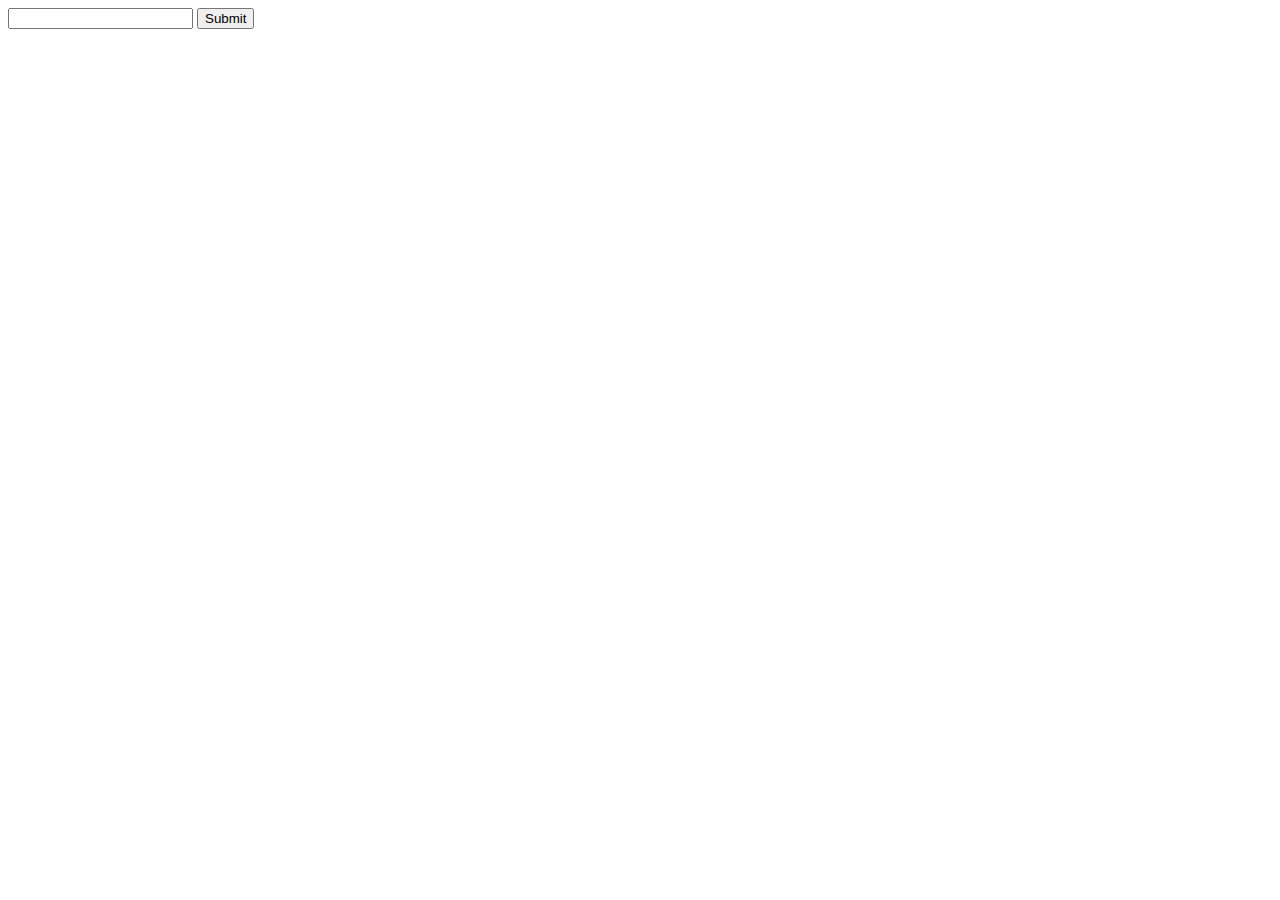
==== index.html @ 31ff8389 "Can input the name and show 'Hello' followed by the name you entered" ====
<!doctype html>
<html>
<head>
  <title>demo web</title>
</head>
<body>
  <form name="pyform" method="POST" action="/cgi-bin/form.py">
    <input type="text" name="fname"/>
    <input type="submit" name="submit" value="Submit"/>
  </form>
</body>
</html>
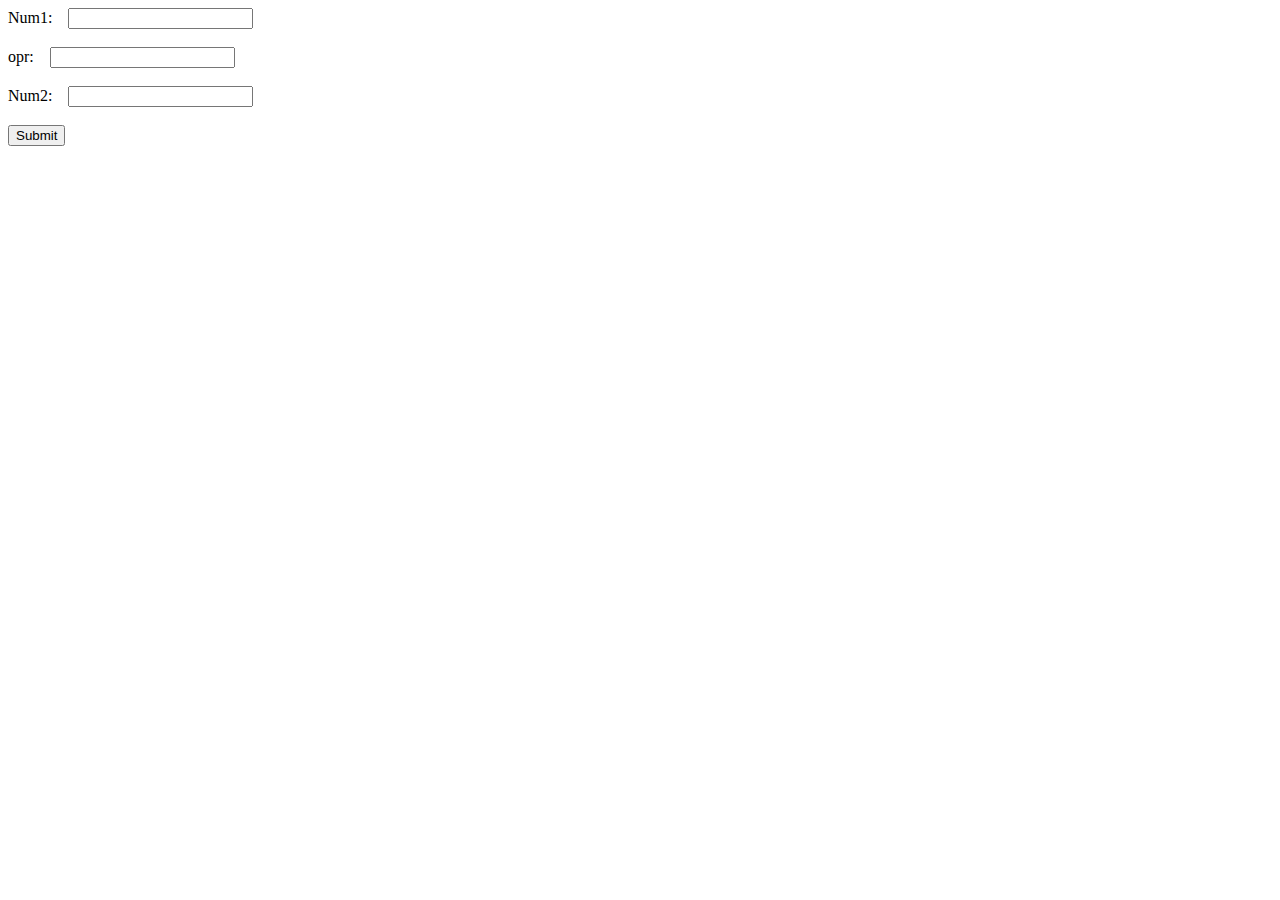
==== commit a81878dd: "calculator can calculate all" ====
--- a/index.html
+++ b/index.html
@@ -1,12 +1,14 @@
 <!doctype html>
 <html>
 <head>
-  <title>demo web</title>
+  <title>Test</title>
 </head>
 <body>
-  <form name="pyform" method="POST" action="/cgi-bin/form.py">
-    <input type="text" name="fname"/>
-    <input type="submit" name="submit" value="Submit"/>
+  <form name="pyform" method="POST" action="/cgi-bin/calcu.py">
+  Num1:&emsp;<input type="number" name="fnum"/><br/><br/>
+  opr:&emsp;<input type="text" name="oprnum"/><br/><br/>
+  Num2:&emsp;<input type="number" name="snum"/><br/><br/>
+    <input type="submit" name="submit" value="Submit"/><br/>
   </form>
 </body>
-</html>+</html>
